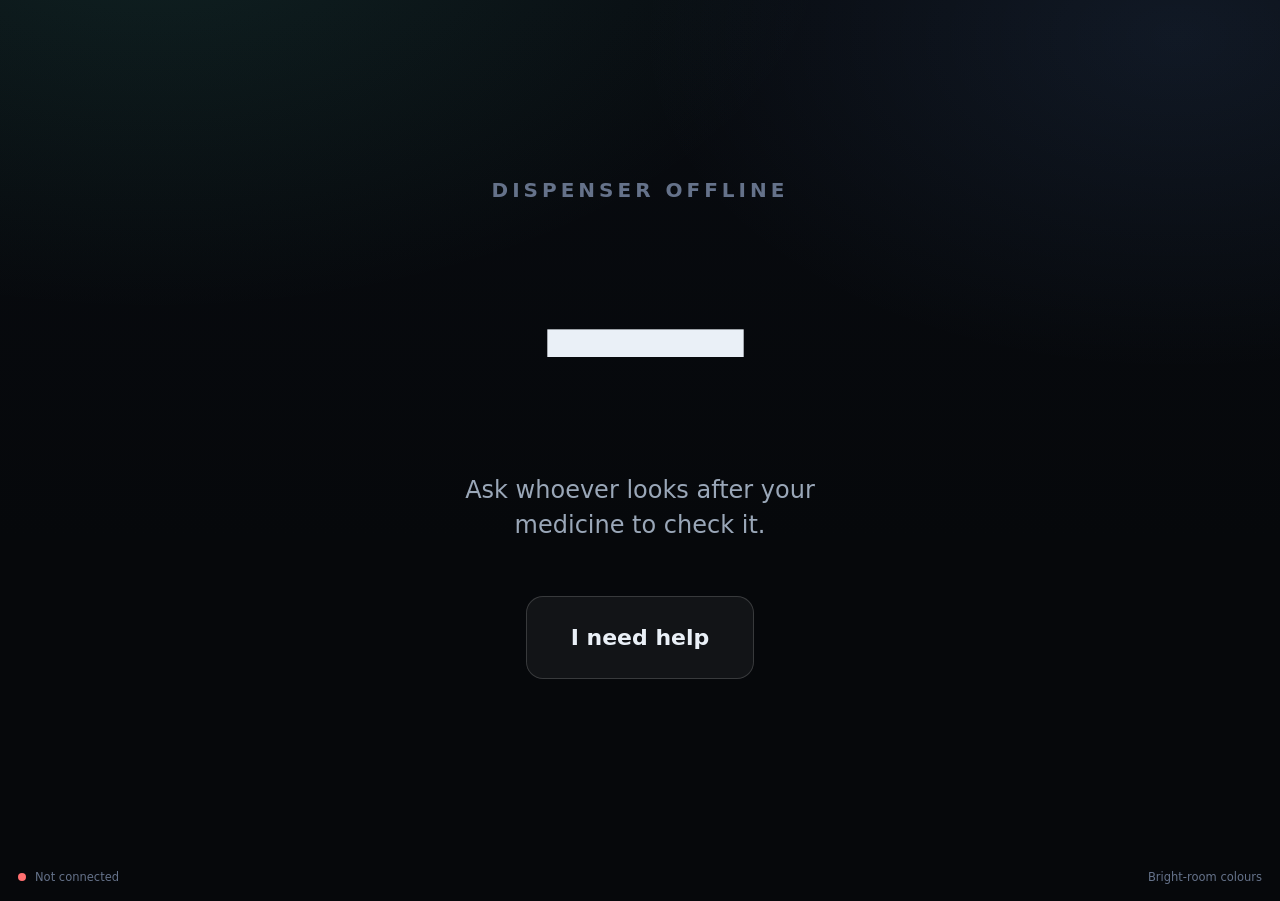
==== site/patient.html @ b150500f "Kairo: pill dispenser with carer console and patient kiosk Access Granted hackathon build. A three-t" ====
<!doctype html>
<html lang="en">
<head>
<meta charset="utf-8">
<!-- user-scalable=no on purpose: this is a fixed kiosk and a pinch-zoom
     that a patient cannot undo is worse than no zoom at all. Everything is
     sized in vw/vh instead, plus a bright-room mode. -->
<meta name="viewport" content="width=device-width, initial-scale=1, maximum-scale=1, user-scalable=no, viewport-fit=cover">
<title>Kairo — your medicine</title>
<meta name="theme-color" content="#06080b">
<link rel="icon" href="data:image/svg+xml,<svg xmlns='http://www.w3.org/2000/svg' viewBox='0 0 64 64'><rect width='64' height='64' rx='16' fill='%230a0e14'/><circle cx='32' cy='32' r='17' fill='none' stroke='%234fe0bd' stroke-width='6' stroke-dasharray='80 27' stroke-linecap='round' transform='rotate(-90 32 32)'/></svg>">
<link rel="stylesheet" href="app/theme.css">
<link rel="stylesheet" href="app/patient.css">
</head>
<body>

<main class="kiosk" id="kiosk">
  <div class="k-when" id="kWhen">Starting up</div>
  <div class="k-num" id="kNum">—</div>
  <div class="k-med" id="kMedRow" hidden><span class="sw" id="kSw"></span><span id="kMed"></span></div>
  <p class="k-note" id="kNote">One moment.</p>
  <div class="k-acts" id="kActs"></div>
  <div class="k-tail" id="kTail">&nbsp;</div>
</main>

<!-- Connection state, and the only way to the carer console: press and
     hold for a second and a bit. -->
<div class="corner" id="corner" role="button" tabindex="-1"
     aria-label="Press and hold to open the carer console">
  <span class="ring"></span>
  <span class="dot"></span>
  <span id="cornerTxt">Starting</span>
  <span class="hint">— keep holding for carer settings</span>
</div>

<button class="contrast-btn" id="btnHC">Bright-room colours</button>

<div class="toasts" id="toasts"></div>
<div class="sr" id="live" aria-live="assertive"></div>

<script src="app/core.js"></script>
<script src="app/device.js"></script>
<script src="app/patient.js"></script>
</body>
</html>
---- site/app/theme.css ----
/* ==================================================================== *
 * Kairo — shared design system
 *
 * Loaded by BOTH the carer console and the patient kiosk, so anything in
 * here has to make sense on a laptop and on a tablet propped next to the
 * box. Page-specific layout lives in carer.css / patient.css.
 *
 * No build step and no external requests by design: the site has to open
 * off a USB stick at a venue with no internet.
 * ==================================================================== */

:root{
  --bg:#06080b; --bg-2:#0a0e14;
  --panel:rgba(255,255,255,.042); --panel-2:rgba(255,255,255,.022);
  --line:rgba(255,255,255,.085); --line-2:rgba(255,255,255,.16);
  --ink:#eaf0f7; --dim:#9aa7b8; --faint:#65728a;
  --mint:#4fe0bd; --blue:#6aa6ff; --amber:#ffbe55; --red:#ff6f70; --violet:#a98bfa;

  /* One colour per tube, used consistently everywhere a tube is named. */
  --t1:#4fe0bd; --t2:#6aa6ff; --t3:#a98bfa;

  --r:16px; --r-sm:10px;
  --sans:ui-sans-serif,system-ui,-apple-system,"Segoe UI",Roboto,Inter,sans-serif;
  --mono:ui-monospace,"SF Mono","Cascadia Code",Consolas,"Liberation Mono",monospace;
  --shadow:0 1px 0 rgba(255,255,255,.045) inset, 0 18px 44px -22px rgba(0,0,0,.9);
}

*{box-sizing:border-box}
/* Author `display` rules beat the UA sheet, so a .warn{display:flex} would
   keep showing a [hidden] element. This has to win outright. */
[hidden]{display:none!important}
html,body{height:100%}
body{
  margin:0; background:var(--bg); color:var(--ink); font-family:var(--sans);
  font-size:14px; line-height:1.5; -webkit-font-smoothing:antialiased;
  overflow-x:hidden;
}
/* Two very soft light sources, so the flat panels have somewhere to sit. */
body::before{
  content:""; position:fixed; inset:0; pointer-events:none; z-index:0;
  background:
    radial-gradient(1100px 620px at 12% -8%, rgba(79,224,189,.10), transparent 62%),
    radial-gradient(900px 560px at 92% 4%, rgba(106,166,255,.09), transparent 60%),
    linear-gradient(180deg,#080b10,#06080b 60%);
}
button,input,select{font:inherit;color:inherit}
button{cursor:pointer;background:none;border:0}
a{color:var(--blue)}

.num{font-variant-numeric:tabular-nums;font-feature-settings:"tnum" 1}
.mono{font-family:var(--mono)}
.sr{position:absolute;width:1px;height:1px;overflow:hidden;clip:rect(0 0 0 0);white-space:nowrap}

/* ---------- brand ---------- */
.brand{display:flex;align-items:center;gap:12px;min-width:0}
.mark{width:38px;height:38px;flex:none}
.brand h1{margin:0;font-size:20px;font-weight:650;letter-spacing:-.4px;line-height:1.05}
.brand .by{
  display:block;font-size:10.5px;font-weight:600;letter-spacing:.14em;
  text-transform:uppercase;color:var(--faint);margin-top:2px;
}

/* ---------- chips ---------- */
.chip{
  display:inline-flex;align-items:center;gap:8px;padding:6px 12px;border-radius:999px;
  border:1px solid var(--line);background:var(--panel-2);font-size:12.5px;font-weight:560;
  color:var(--dim);
}
.chip .dot{width:7px;height:7px;border-radius:50%;background:var(--faint);flex:none}
.chip.live{color:#bff3e6;border-color:rgba(79,224,189,.34);background:rgba(79,224,189,.09)}
.chip.live .dot{background:var(--mint);animation:ping 2.4s infinite}
.chip.demo{color:#ffe0b0;border-color:rgba(255,190,85,.3);background:rgba(255,190,85,.08)}
.chip.demo .dot{background:var(--amber)}
.chip.bad{color:#ffc9c9;border-color:rgba(255,111,112,.32);background:rgba(255,111,112,.08)}
.chip.bad .dot{background:var(--red)}
.chip.warn{color:#ffdca6;border-color:rgba(255,190,85,.34);background:rgba(255,190,85,.1)}
.chip.warn .dot{background:var(--amber)}
@keyframes ping{
  0%{box-shadow:0 0 0 0 rgba(79,224,189,.5)}
  70%{box-shadow:0 0 0 7px rgba(79,224,189,0)}
  100%{box-shadow:0 0 0 0 rgba(79,224,189,0)}
}

/* ---------- cards ---------- */
.card{
  position:relative; padding:20px;
  border:1px solid var(--line); border-radius:var(--r);
  background:linear-gradient(180deg,var(--panel),var(--panel-2));
  box-shadow:var(--shadow);
}
.card h2{
  margin:0 0 2px; font-size:12px; font-weight:660; letter-spacing:.12em;
  text-transform:uppercase; color:var(--faint);
}
.card h2 + .sub{margin:0 0 16px;font-size:12.5px;color:var(--faint)}
.card .hdr{display:flex;align-items:flex-start;justify-content:space-between;gap:14px}

/* ---------- buttons ---------- */
.btn{
  display:inline-flex;align-items:center;justify-content:center;gap:8px;
  padding:10px 16px;border-radius:11px;border:1px solid var(--line-2);
  background:rgba(255,255,255,.05);font-size:13px;font-weight:600;color:var(--ink);
  transition:transform .12s,background .16s,border-color .16s,opacity .16s;
}
.btn:hover{background:rgba(255,255,255,.1)}
.btn:active{transform:translateY(1px)}
.btn:disabled{opacity:.38;cursor:not-allowed}
.btn.primary{background:linear-gradient(180deg,#5ff0cd,#31c4a4);border-color:transparent;color:#04120e}
.btn.primary:hover{filter:brightness(1.07)}
.btn.ghost{background:transparent}
.btn.sm{padding:6px 11px;font-size:12px;border-radius:9px}
.btn.danger{border-color:rgba(255,111,112,.4);color:#ffc9c9;background:rgba(255,111,112,.08)}

/* ---------- form fields ---------- */
input[type=text],input[type=number],input[type=time],select{
  padding:9px 11px;border-radius:10px;border:1px solid var(--line);
  background:rgba(0,0,0,.3);color:var(--ink);width:100%;
}
input:focus,select:focus,button:focus-visible{
  outline:2px solid rgba(106,166,255,.45);outline-offset:1px;border-color:transparent;
}
label.fl{
  display:block;font-size:11px;font-weight:600;letter-spacing:.08em;
  text-transform:uppercase;color:var(--faint);margin-bottom:6px;
}
input[type=range]{width:100%;accent-color:var(--mint)}

/* ---------- notes ---------- */
.note{
  margin-top:12px;padding:11px 13px;border-radius:11px;font-size:12.5px;line-height:1.55;
  background:rgba(255,190,85,.075);border:1px solid rgba(255,190,85,.22);color:#ffdca6;
}
.note b{color:#ffe9c9}
.note.info{background:rgba(106,166,255,.07);border-color:rgba(106,166,255,.22);color:#c6dcff}
.note.info b{color:#e4efff}

/* ---------- the 1602 display, drawn to scale ---------- */
.bezel{
  padding:15px;border-radius:12px;width:100%;
  background:linear-gradient(180deg,#1a1e26,#101319);
  border:1px solid rgba(255,255,255,.1);
  box-shadow:0 14px 30px -18px #000, inset 0 1px 0 rgba(255,255,255,.06);
}
.lcd{
  --cw:clamp(12px,2.1vw,17px);
  display:grid;grid-template-columns:repeat(16,var(--cw));gap:1px;
  justify-content:center;padding:11px 9px;border-radius:4px;
  background:#123ad2;
  box-shadow:inset 0 0 32px rgba(0,0,0,.45), 0 0 26px -8px rgba(30,90,255,.55);
}
.lcd s{
  all:unset;display:block;height:calc(var(--cw)*1.55);
  font-family:var(--mono);font-size:calc(var(--cw)*.98);line-height:calc(var(--cw)*1.55);
  text-align:center;color:#e8f0ff;text-shadow:0 0 7px rgba(220,235,255,.75);
  background:rgba(255,255,255,.045);white-space:pre;
}
.lcd-cap{font-size:11px;color:var(--faint);letter-spacing:.05em;text-align:center}

/* ---------- toasts ---------- */
.toasts{
  position:fixed;left:50%;top:14px;transform:translateX(-50%);z-index:80;
  display:flex;flex-direction:column;gap:9px;width:min(430px,calc(100vw - 28px));
}
.toast{
  display:flex;gap:12px;padding:13px 15px;border-radius:13px;
  background:rgba(14,18,25,.97);border:1px solid var(--line-2);backdrop-filter:blur(14px);
  box-shadow:0 20px 44px -20px #000;animation:drop .32s cubic-bezier(.2,.9,.2,1);
}
@keyframes drop{from{opacity:0;transform:translateY(-14px)}to{opacity:1;transform:none}}
.toast .i{font-size:17px;line-height:1.2}
.toast .c{flex:1;min-width:0}
.toast b{display:block;font-size:13.5px;font-weight:620}
.toast p{margin:2px 0 0;font-size:12.5px;color:var(--faint);line-height:1.5}
.toast.warn{border-color:rgba(255,190,85,.4)}
.toast.bad{border-color:rgba(255,111,112,.45)}
.toast.good{border-color:rgba(79,224,189,.4)}

@media(prefers-reduced-motion:reduce){
  *{animation-duration:.001s!important;transition-duration:.001s!important}
}
---- site/app/patient.css ----
/* ==================================================================== *
 * Kairo — the patient kiosk
 *
 * A tablet propped next to the box. Design rules, all of them deliberate:
 *
 *   - one thing on screen at a time, and it is the only thing that matters
 *   - type sized in vw/vh so it fills whatever tablet is to hand
 *   - touch targets no smaller than about 20mm, because the intended user
 *     may have poor eyesight and unsteady hands
 *   - NO navigation. There is nothing here to get lost in and no way to
 *     reach the schedule editor or the pill counts by accident. The way to
 *     the carer console is a deliberate press-and-hold, not a visible link.
 * ==================================================================== */

body{overflow:hidden}

.kiosk{
  position:relative;z-index:1;
  min-height:100vh;min-height:100dvh;
  display:flex;flex-direction:column;align-items:center;justify-content:center;
  text-align:center;gap:clamp(14px,2.6vh,34px);
  padding:clamp(20px,4vh,52px) 20px;
}

.k-when{
  font-size:clamp(13px,2.6vw,20px);font-weight:640;letter-spacing:.2em;
  text-transform:uppercase;color:var(--faint);
}
.k-num{
  font-size:clamp(74px,19vw,220px);font-weight:660;letter-spacing:-.05em;
  line-height:.9;font-variant-numeric:tabular-nums;
}
.k-med{
  font-size:clamp(24px,5.6vw,52px);font-weight:620;letter-spacing:-.02em;
  display:flex;align-items:center;gap:clamp(10px,2vw,20px);
  justify-content:center;flex-wrap:wrap;
}
.k-med .sw{
  width:clamp(16px,3vw,30px);height:clamp(16px,3vw,30px);border-radius:50%;flex:none;
}
.k-note{font-size:clamp(15px,3vw,24px);color:var(--dim);max-width:24ch;line-height:1.45}
.k-acts{display:flex;gap:clamp(12px,2vw,20px);flex-wrap:wrap;justify-content:center;margin-top:6px}
.k-tail{font-size:clamp(12px,1.8vw,15px);color:var(--faint)}

/* The primary action. Enormous on purpose. */
.k-big{
  padding:clamp(20px,3.6vh,34px) clamp(36px,8vw,78px);border-radius:22px;
  font-size:clamp(21px,4.2vw,36px);font-weight:680;letter-spacing:-.01em;
  background:linear-gradient(180deg,#5ff0cd,#28bb9b);color:#04120e;border:0;
  box-shadow:0 22px 54px -22px rgba(79,224,189,.9);
}
.k-big:active{transform:translateY(2px)}
.k-2nd{
  padding:clamp(16px,2.8vh,24px) clamp(26px,4.4vw,44px);border-radius:17px;
  font-size:clamp(15px,2.6vw,22px);font-weight:620;border:1px solid var(--line-2);
  background:rgba(255,255,255,.05);color:var(--ink);
}

/* Due, and not yet taken. */
.kiosk.due .k-num{color:var(--red)}
.kiosk.due .pulse{animation:pulse 1.5s ease-in-out infinite}
@keyframes pulse{0%,100%{transform:scale(1)}50%{transform:scale(1.035)}}

/* Empty tube: the machine failed to deliver, and says so without handing
   the patient a job. */
.kiosk.empty .k-num{color:var(--amber)}

/* ---------- bright-room mode ---------- */
/* Black on white, for a sunlit kitchen or for poor contrast vision. */
body.hc{background:#fff}
body.hc::before{display:none}
body.hc .kiosk{color:#000}
body.hc .k-when,body.hc .k-note,body.hc .k-tail{color:#39434f}
body.hc .k-num{color:#000}
body.hc .kiosk.due .k-num{color:#c81e1e}
body.hc .kiosk.empty .k-num{color:#8a5a00}
body.hc .k-2nd{border:2px solid #000;background:transparent;color:#000}
body.hc .k-big{background:#0b7f68;color:#fff;box-shadow:none}
body.hc .corner .hint{color:#39434f}

/* ---------- the corner ---------- */
/* Connection state as a dot, and the only route to the carer console:
   press and hold. Not a link, because a visible link is a link a confused
   person will tap. */
.corner{
  position:fixed;left:0;bottom:0;z-index:5;
  display:flex;align-items:center;gap:9px;
  padding:14px 18px;font-size:11.5px;color:var(--faint);
  user-select:none;-webkit-user-select:none;touch-action:manipulation;
}
.corner .dot{width:8px;height:8px;border-radius:50%;background:var(--faint)}
.corner.ok .dot{background:var(--mint)}
.corner.bad .dot{background:var(--red)}
.corner .hint{opacity:0;transition:opacity .2s}
.corner:active .hint,.corner.holding .hint{opacity:1}
.corner .ring{
  position:absolute;left:12px;bottom:12px;width:12px;height:12px;border-radius:50%;
  border:2px solid var(--mint);opacity:0;transform:scale(1);
}
.corner.holding .ring{animation:hold 1.2s linear forwards}
@keyframes hold{
  from{opacity:.9;transform:scale(1)}
  to{opacity:0;transform:scale(4.5)}
}

/* Bright-room toggle sits opposite, small but reachable. */
.contrast-btn{
  position:fixed;right:0;bottom:0;z-index:5;
  padding:14px 18px;font-size:11.5px;color:var(--faint);
}
.contrast-btn:hover{color:var(--dim)}
body.hc .contrast-btn{color:#39434f}
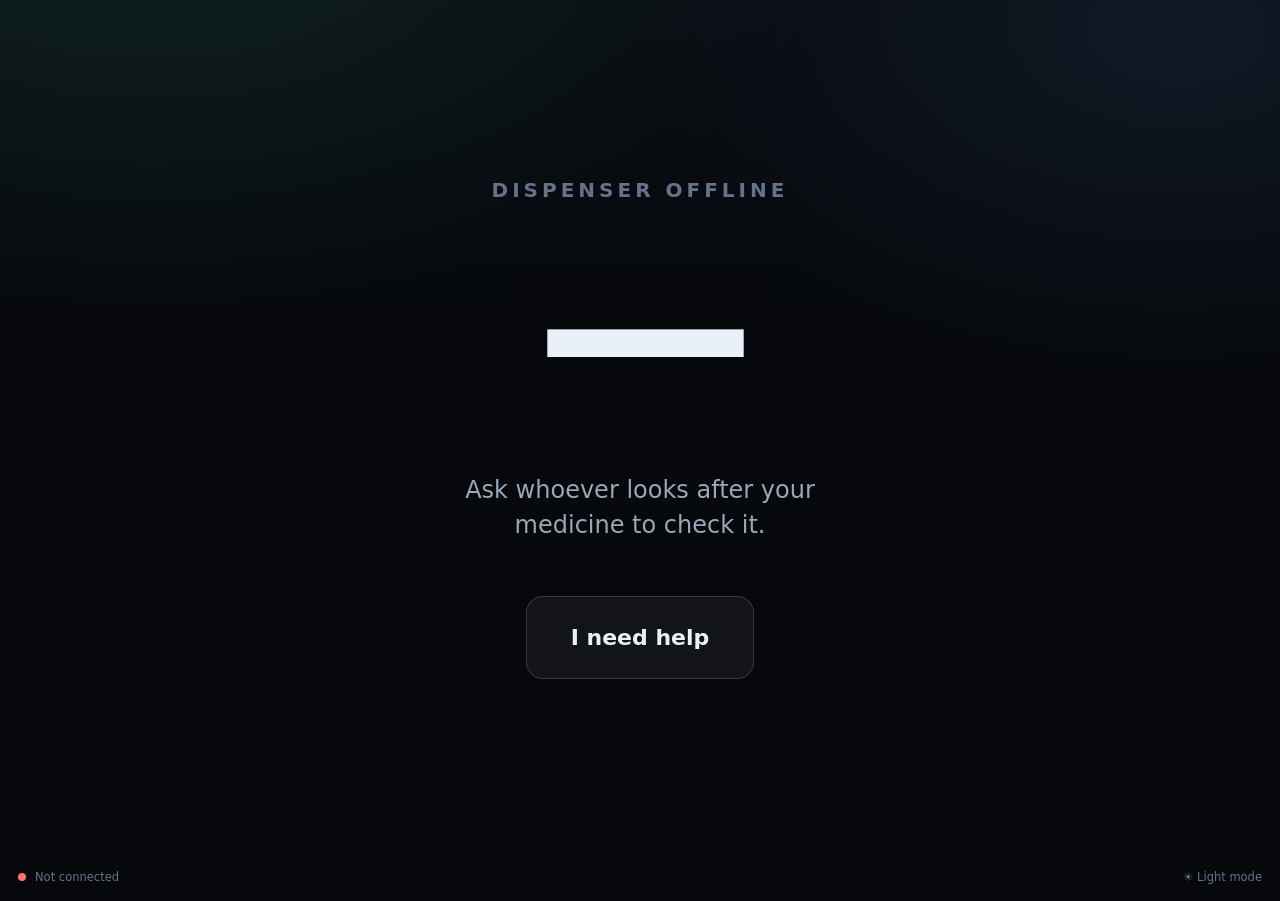
==== commit 951121d0: "Laptop person detection, 800x600 WiFi check-in camera The XIAO runs camera/XiaoCam again: an 800x600" ====
--- a/site/patient.html
+++ b/site/patient.html
@@ -33,7 +33,7 @@
   <span class="hint">— keep holding for carer settings</span>
 </div>
 
-<button class="contrast-btn" id="btnHC">Bright-room colours</button>
+<button class="contrast-btn" id="btnHC">☀️ Light mode</button>
 
 <div class="toasts" id="toasts"></div>
 <div class="sr" id="live" aria-live="assertive"></div>
